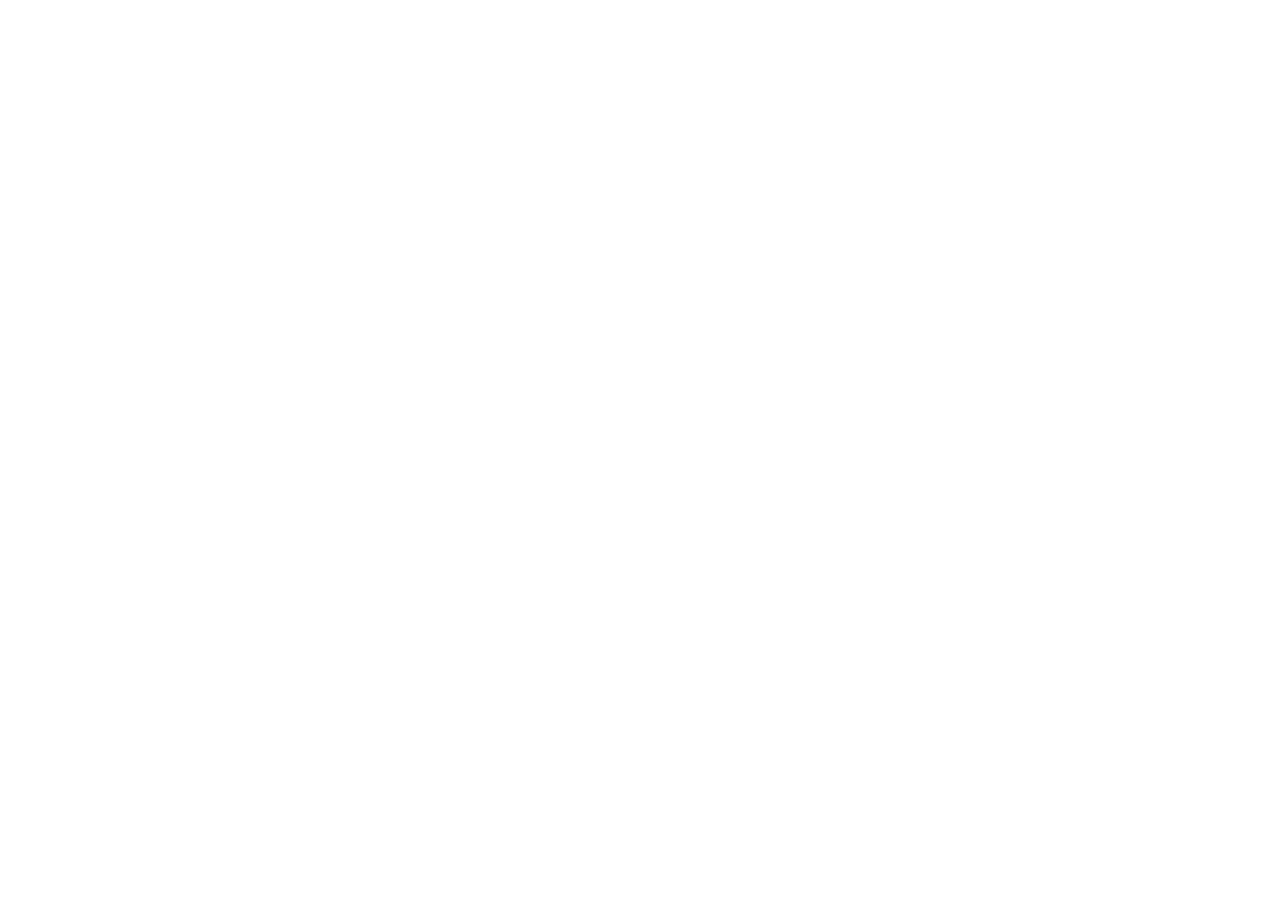
==== about.html @ ac0363c7 "first commit" ====
<!DOCTYPE html>
<html lang="en">

<head>
    <meta charset="UTF-8">
    <meta http-equiv="X-UA-Compatible" content="IE=edge">
    <meta name="viewport" content="width=device-width, initial-scale=1.0">
    <title>About</title>

    <link rel="stylesheet" href="./styles/sass/style.scss">
</head>

<body>

    <script src="./script.js"></script>
</body>

</html>
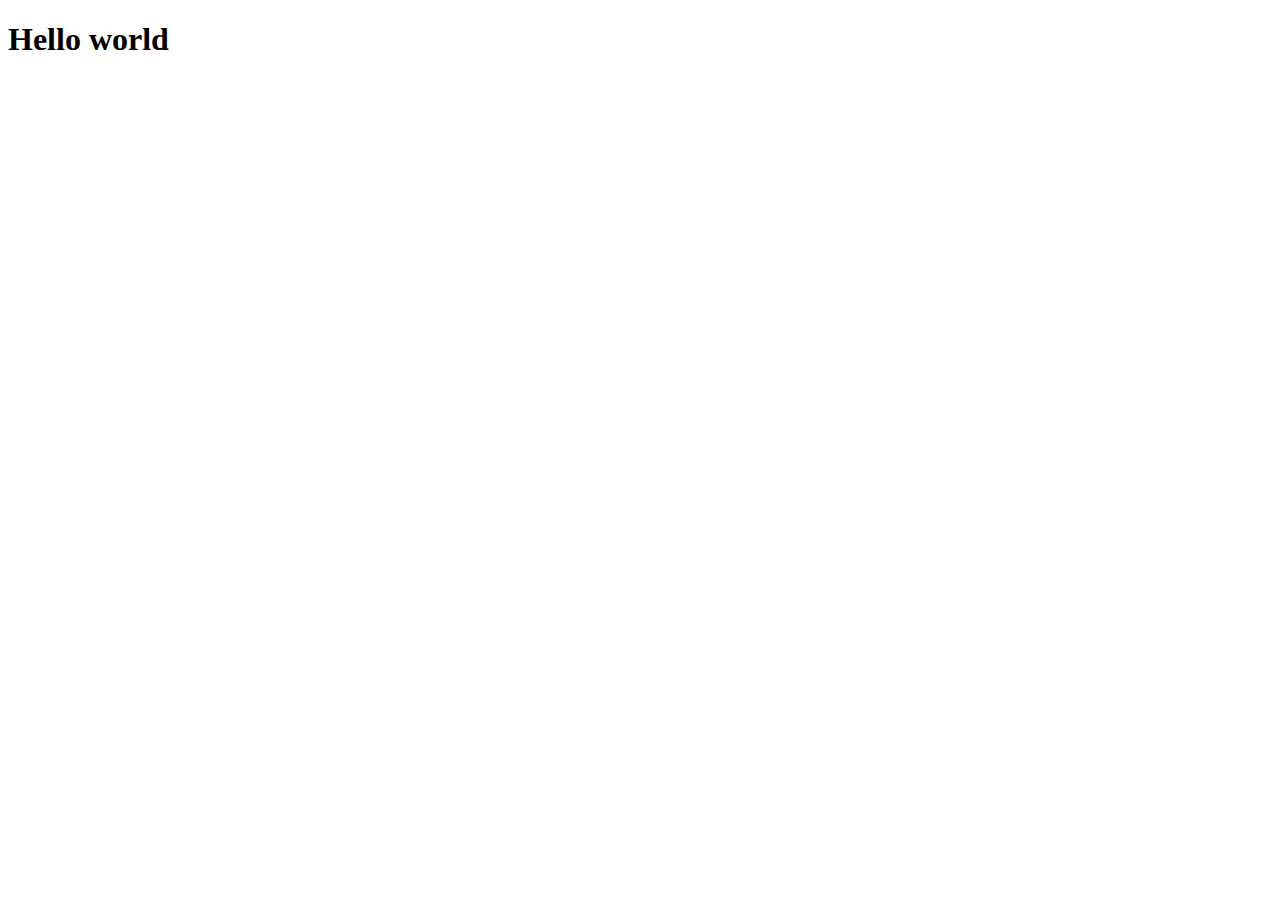
==== commit bfabb1d6: "added typography partial. added header main and footer section to all the html files." ====
--- a/about.html
+++ b/about.html
@@ -12,6 +12,24 @@
 
 <body>
 
+    <!-- start of header -->
+    <header>
+        <h1>Hello world</h1>
+    </header>
+    <!-- end of header -->
+
+    <!-- start of main -->
+    <main>
+
+    </main>
+    <!-- end of main -->
+
+    <!-- start of footer -->
+    <footer>
+
+    </footer>
+    <!-- end of footer -->
+
     <script src="./script.js"></script>
 </body>
 
